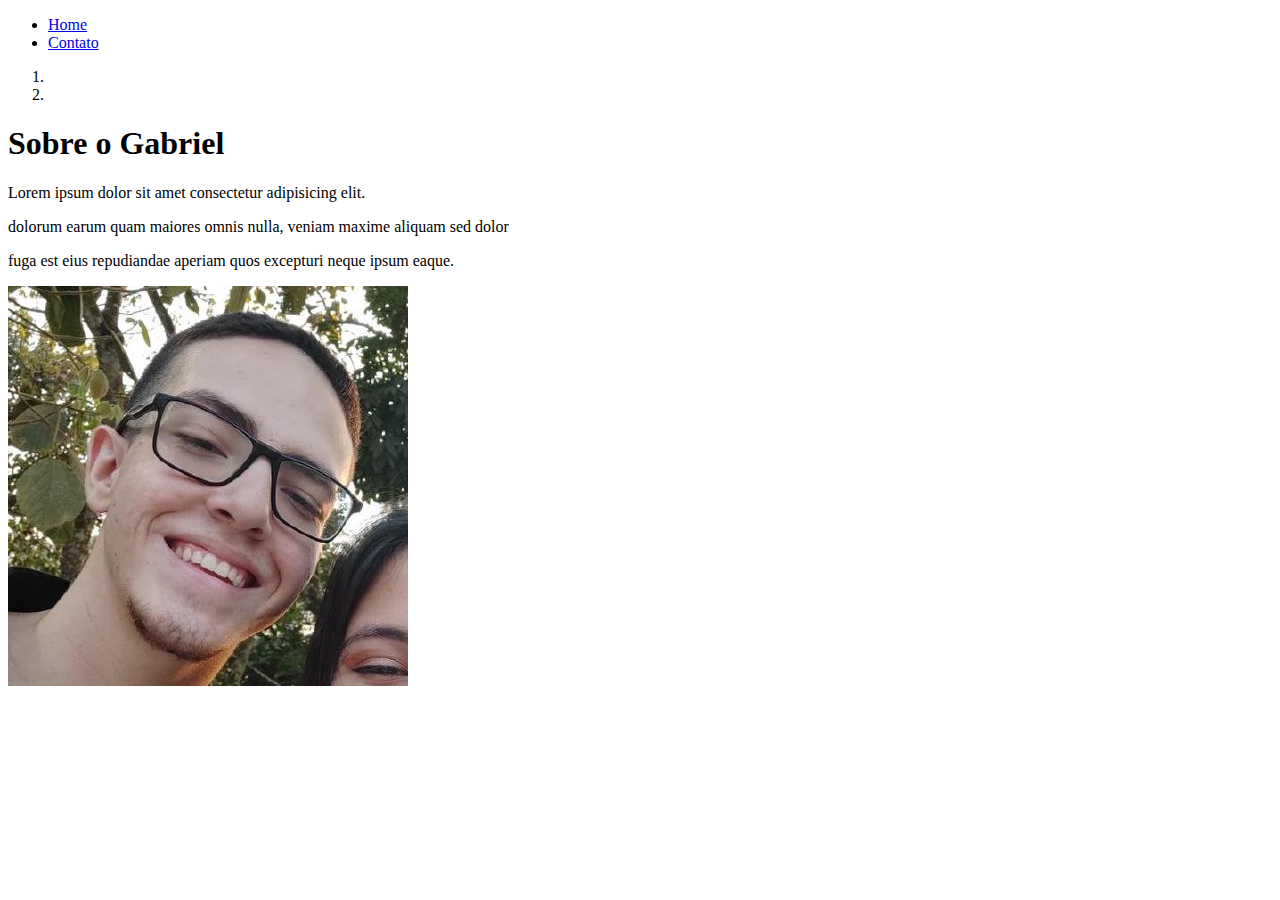
==== index.html @ c53bbe07 "Adicionando pagina html inicial e de contato" ====
<!DOCTYPE html>
<html lang="pt-br">
<head>
    <meta charset="UTF-8">
    <meta http-equiv="X-UA-Compatible" content="IE=edge">
    <meta name="viewport" content="width=device-width, initial-scale=1.0">
    <title>Meu Perfil</title>
</head>
<body>
    <!-- ul-lista desordenada
    li-lista os itens
    a href-torna clicavel e direciona pro link
    target="_blank"-faz ir pra outra pagina -->
    <ul>
        <li>
            <a href="index.html">Home</a>   
        </li>
        <li>
            <a href="contato.html">Contato</a>
        </li>
    </ul>
    <ol>
        <li></li>
        <li></li>
    </ol>


    <!-- testo principal do código, titulo no body -->
    <h1>Sobre o Gabriel</h1>
    <p>
        Lorem ipsum dolor sit amet consectetur adipisicing elit. 
    </p>
    <p> dolorum earum quam maiores omnis nulla, veniam maxime aliquam sed dolor

    </p> 
    <p>
        fuga est eius repudiandae aperiam quos excepturi neque ipsum eaque.
    </p>
    <!-- src é o local da imagem e alt é a informação da imagem para pesquisas e cegos -->
    <img src="assets/img/Minha foto.jpg" alt="Foto do criador do conteudo">

    <!-- pedaço de site dentro de outro (iframe) -->
    <iframe 
        width="560" 
        height="315" 
        src="https://www.youtube.com/embed/X4d5W1Fz53Y"
        title="YouTube video player" 
        frameborder="0" 
        allow="accelerometer; autoplay; clipboard-write; encrypted-media; 
        gyroscope; picture-in-picture"
        allowfullscreen
        ></iframe>
</body>
</html>
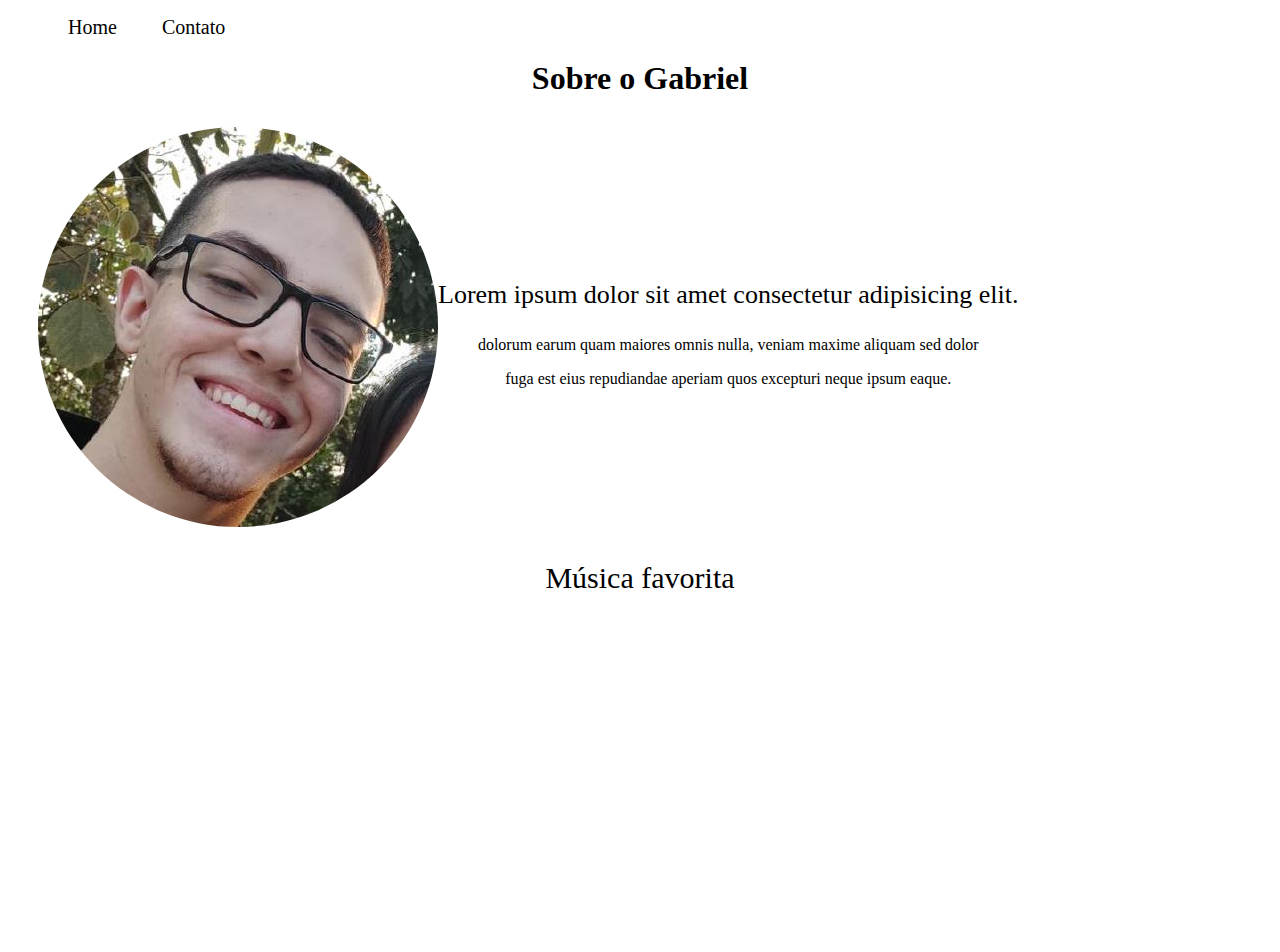
==== commit 41c8e36d: "Adicionando css" ====
--- a/index.html
+++ b/index.html
@@ -5,13 +5,27 @@
     <meta http-equiv="X-UA-Compatible" content="IE=edge">
     <meta name="viewport" content="width=device-width, initial-scale=1.0">
     <title>Meu Perfil</title>
+    <link rel="stylesheet" href="assets/css/style.css">
+    <!-- inserindo css no head, # faz referencia há um id, . faz referencia a classe 
+    <style>
+        #p1{
+            background: brown;
+        }
+        .p2{
+            background-color: bisque;
+        }
+        .center{
+            text-align: center;
+        }
+    </style>
+    -->
 </head>
 <body>
     <!-- ul-lista desordenada
     li-lista os itens
     a href-torna clicavel e direciona pro link
     target="_blank"-faz ir pra outra pagina -->
-    <ul>
+    <ul id="menu">
         <li>
             <a href="index.html">Home</a>   
         </li>
@@ -19,36 +33,37 @@
             <a href="contato.html">Contato</a>
         </li>
     </ul>
-    <ol>
-        <li></li>
-        <li></li>
-    </ol>
-
-
     <!-- testo principal do código, titulo no body -->
-    <h1>Sobre o Gabriel</h1>
-    <p>
-        Lorem ipsum dolor sit amet consectetur adipisicing elit. 
-    </p>
-    <p> dolorum earum quam maiores omnis nulla, veniam maxime aliquam sed dolor
-
-    </p> 
-    <p>
-        fuga est eius repudiandae aperiam quos excepturi neque ipsum eaque.
-    </p>
-    <!-- src é o local da imagem e alt é a informação da imagem para pesquisas e cegos -->
-    <img src="assets/img/Minha foto.jpg" alt="Foto do criador do conteudo">
-
-    <!-- pedaço de site dentro de outro (iframe) -->
-    <iframe 
-        width="560" 
-        height="315" 
-        src="https://www.youtube.com/embed/X4d5W1Fz53Y"
-        title="YouTube video player" 
-        frameborder="0" 
-        allow="accelerometer; autoplay; clipboard-write; encrypted-media; 
-        gyroscope; picture-in-picture"
-        allowfullscreen
-        ></iframe>
-</body>
+    <h1 class="center">Sobre o Gabriel</h1>
+    <div class="container">
+        <div>
+              <!-- src é o local da imagem e alt é a informação da imagem para pesquisas e cegos -->
+              <img class="minha_foto"src="assets/img/Minha_foto.jpg" alt="Foto do criador do conteudo">
+        </div>
+        <div>          
+            <p style="font-size: 26px;">
+                Lorem ipsum dolor sit amet consectetur adipisicing elit. 
+            </p>
+            <p id="p1"class="center"> dolorum earum quam maiores omnis nulla, veniam maxime aliquam sed dolor
+                
+            </p> 
+            <p class="center">
+                fuga est eius repudiandae aperiam quos excepturi neque ipsum eaque.
+            </p>
+        </div>
+    </div>
+        <div class="center">
+        <p style="font-size: 30px;">Música favorita</p>
+        <!-- pedaço de site dentro de outro (iframe) -->
+        <iframe  
+            width="560" 
+            height="315" 
+            src="https://www.youtube.com/embed/sKj5Fst0JlQ"
+            title="YouTube video player" 
+            frameborder="0"
+            allow="accelerometer; autoplay; clipboard-write; encrypted-media; gyroscope; picture-in-picture" 
+            allowfullscreen>
+        </iframe>
+        </div>
+    </body>
 </html>--- a/assets/css/style.css
+++ b/assets/css/style.css
@@ -0,0 +1,51 @@
+/* 
+Estilos da página index.html
+*/
+.p2 {
+    background-color: bisque;
+}
+.center {
+    text-align: center;
+}
+.container{
+    display: flex;
+    /* quebra linha para baixo */
+    flex-flow: row wrap;
+    justify-content: start;
+    /* alinha os itens */
+    align-items: center;
+    margin: 30px;
+}
+#menu li{
+    display: inline;
+    /* espaçamento interno */
+    padding: 20px;
+    font-size: 20px;
+}
+#menu li a{
+    /*tira a decoração do texto  */
+    text-decoration: none;
+    color: black;
+}
+/* Ao passar mouse em cima fica com a cor escolhida */
+#menu li a:hover{
+    color: gray;
+}
+.musica{
+    display: flex;
+    justify-content: center;
+}
+
+
+/* 
+Estilos da página contato.html
+*/
+.contato {
+    margin-top: 10px;
+    margin-bottom: 10px;
+}
+.minha_foto{
+    border-radius: 50%;
+}
+
+
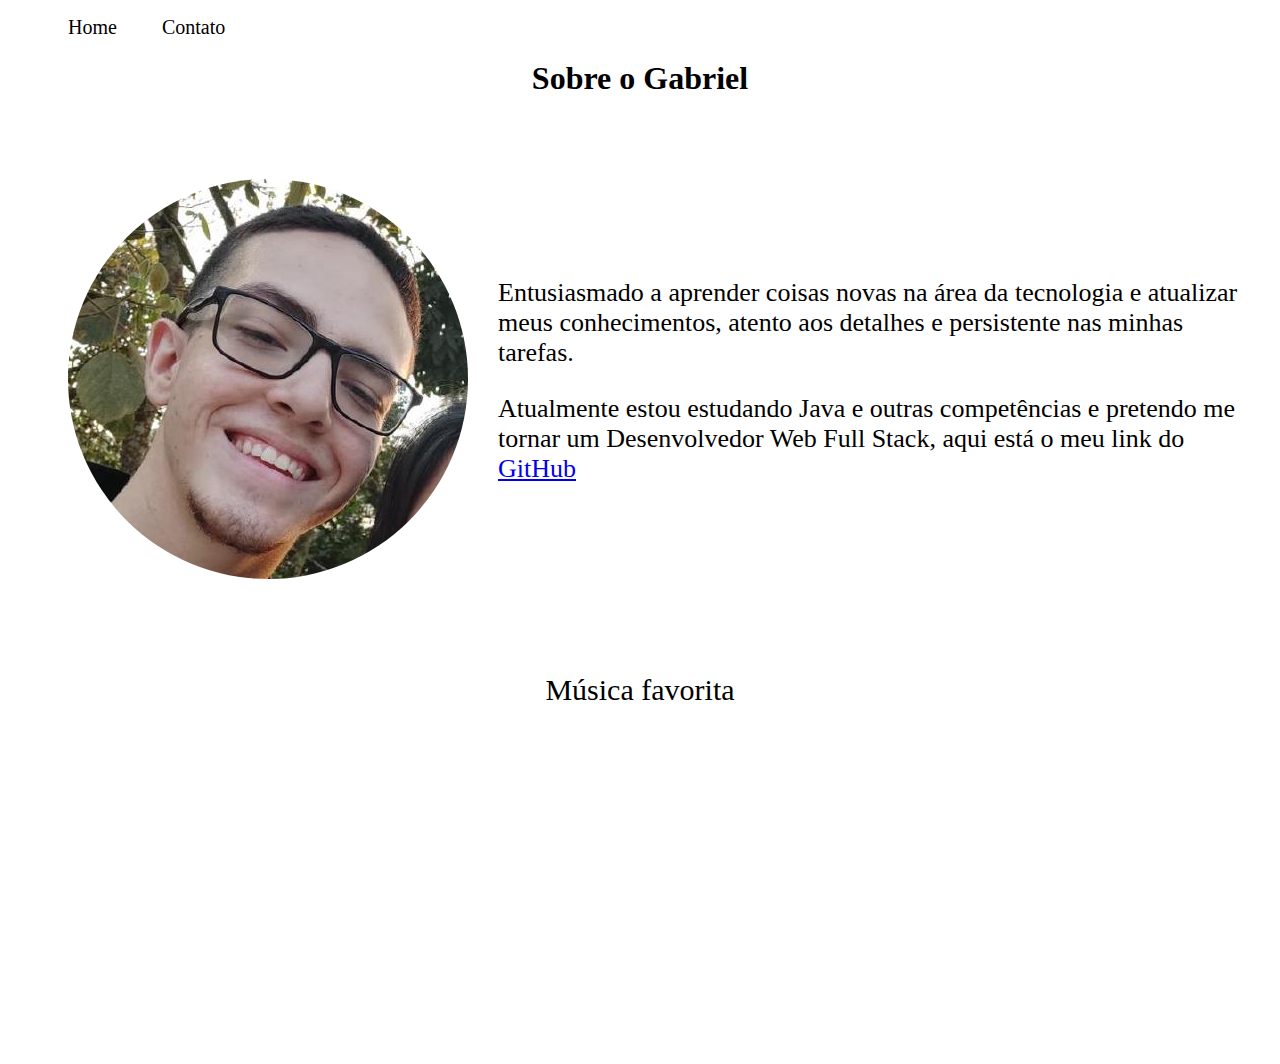
==== commit cafae755: "Fazendo alterações de design" ====
--- a/index.html
+++ b/index.html
@@ -25,7 +25,9 @@
     li-lista os itens
     a href-torna clicavel e direciona pro link
     target="_blank"-faz ir pra outra pagina -->
-    <ul id="menu">
+</body>
+<div>
+<ul id="menu";>
         <li>
             <a href="index.html">Home</a>   
         </li>
@@ -33,6 +35,7 @@
             <a href="contato.html">Contato</a>
         </li>
     </ul>
+</div>
     <!-- testo principal do código, titulo no body -->
     <h1 class="center">Sobre o Gabriel</h1>
     <div class="container">
@@ -42,14 +45,11 @@
         </div>
         <div>          
             <p style="font-size: 26px;">
-                Lorem ipsum dolor sit amet consectetur adipisicing elit. 
+                 Entusiasmado a aprender coisas novas na área da tecnologia e atualizar meus conhecimentos, atento aos detalhes e persistente nas minhas tarefas.
             </p>
-            <p id="p1"class="center"> dolorum earum quam maiores omnis nulla, veniam maxime aliquam sed dolor
-                
+            <p id="p1"style="font-size: 26px;" > 
+                Atualmente estou estudando Java e outras competências e pretendo me tornar um Desenvolvedor Web Full Stack, aqui está o meu link do <a target="_blank" href="https://github.com/GabrielAlvao">GitHub</a>
             </p> 
-            <p class="center">
-                fuga est eius repudiandae aperiam quos excepturi neque ipsum eaque.
-            </p>
         </div>
     </div>
         <div class="center">
--- a/assets/css/style.css
+++ b/assets/css/style.css
@@ -8,9 +8,9 @@
     text-align: center;
 }
 .container{
-    display: flex;
+    display: inline-flex;
     /* quebra linha para baixo */
-    flex-flow: row wrap;
+    flex-flow: row;
     justify-content: start;
     /* alinha os itens */
     align-items: center;
@@ -25,7 +25,7 @@
 #menu li a{
     /*tira a decoração do texto  */
     text-decoration: none;
-    color: black;
+    color: rgb(0, 0, 0);
 }
 /* Ao passar mouse em cima fica com a cor escolhida */
 #menu li a:hover{
@@ -46,6 +46,7 @@
 }
 .minha_foto{
     border-radius: 50%;
+    margin: 30px;
 }
 
 
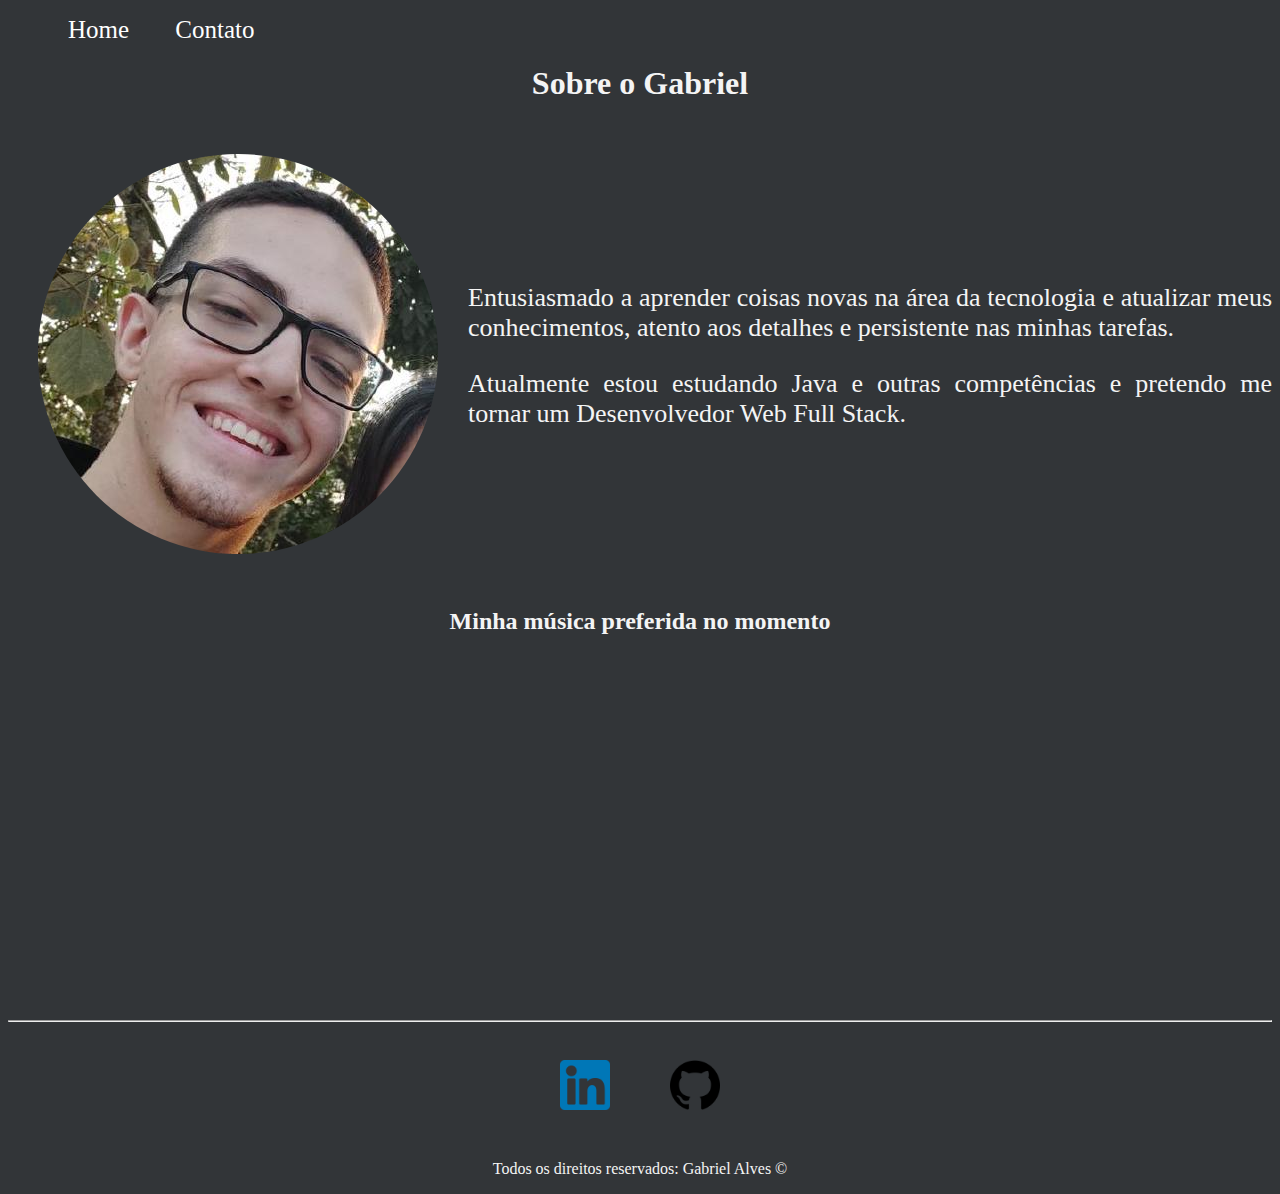
==== commit 62809b6a: "Adicionando javascript" ====
--- a/index.html
+++ b/index.html
@@ -44,16 +44,16 @@
               <img class="minha_foto"src="assets/img/Minha_foto.jpg" alt="Foto do criador do conteudo">
         </div>
         <div>          
-            <p style="font-size: 26px;">
+            <p class="justify">
                  Entusiasmado a aprender coisas novas na área da tecnologia e atualizar meus conhecimentos, atento aos detalhes e persistente nas minhas tarefas.
             </p>
-            <p id="p1"style="font-size: 26px;" > 
-                Atualmente estou estudando Java e outras competências e pretendo me tornar um Desenvolvedor Web Full Stack, aqui está o meu link do <a target="_blank" href="https://github.com/GabrielAlvao">GitHub</a>
+            <p  class="justify"> 
+                Atualmente estou estudando Java e outras competências e pretendo me tornar um Desenvolvedor Web Full Stack.
             </p> 
         </div>
     </div>
-        <div class="center">
-        <p style="font-size: 30px;">Música favorita</p>
+        <h2 class="center">Minha música preferida no momento</h2>
+        <div class="container mb-50">
         <!-- pedaço de site dentro de outro (iframe) -->
         <iframe  
             width="560" 
@@ -65,5 +65,23 @@
             allowfullscreen>
         </iframe>
         </div>
+        <footer>
+            <hr>
+            <div class="container" >
+                <a href="https://www.linkedin.com/in/gabriel-alves-7362061bb/" target="_blank">
+                <img class="tm-social" src="assets/img/174857.png" alt="Logo do Linkedin">
+                </a>
+                <a href="https://github.com/GabrielAlvao" target="_blank">
+                <img class="tm-social" src="assets/img/Github.png" alt="Logo do Github">
+                </a>
+            </div>
+            <!-- separa a seção -->
+           
+            <p class="center">
+                Todos os direitos reservados: Gabriel Alves &copy;
+            </p>
+        </footer>
+
+        <script src="./assets/js/script.js"></script>
     </body>
 </html>--- a/assets/css/style.css
+++ b/assets/css/style.css
@@ -1,52 +1,74 @@
 /* 
 Estilos da página index.html
 */
+body{
+    /* fundo da página */
+    background: #323538;
+    /* cor da letra */
+    color: #f4f4f4;
+}
 .p2 {
     background-color: bisque;
 }
 .center {
     text-align: center;
 }
+.justify{
+    text-align: justify;
+    font-size: 26px;
+}
 .container{
-    display: inline-flex;
+    display: flex;
     /* quebra linha para baixo */
     flex-flow: row;
-    justify-content: start;
-    /* alinha os itens */
+    justify-content: center;
     align-items: center;
-    margin: 30px;
+ 
 }
 #menu li{
     display: inline;
     /* espaçamento interno */
     padding: 20px;
-    font-size: 20px;
+    font-size: 25px;
 }
 #menu li a{
     /*tira a decoração do texto  */
     text-decoration: none;
-    color: rgb(0, 0, 0);
+    color: rgb(255, 255, 255);
 }
 /* Ao passar mouse em cima fica com a cor escolhida */
 #menu li a:hover{
-    color: gray;
+    color: rgb(105, 103, 103);
 }
 .musica{
     display: flex;
     justify-content: center;
 }
+.tm-social{
+    width: 50px;
+    height: 50px;
+    padding: 30px;
 
+}
+.mb-50{
+    margin-bottom: 50px;
+}
 
 /* 
 Estilos da página contato.html
 */
 .contato {
-    margin-top: 10px;
-    margin-bottom: 10px;
+    display: flex;
+    flex-direction: column;
+    margin-top: 15px;
+    margin-bottom: 15px;
 }
 .minha_foto{
     border-radius: 50%;
     margin: 30px;
 }
+.ml-50{
+    margin-left: 100px;
+}
 
 
